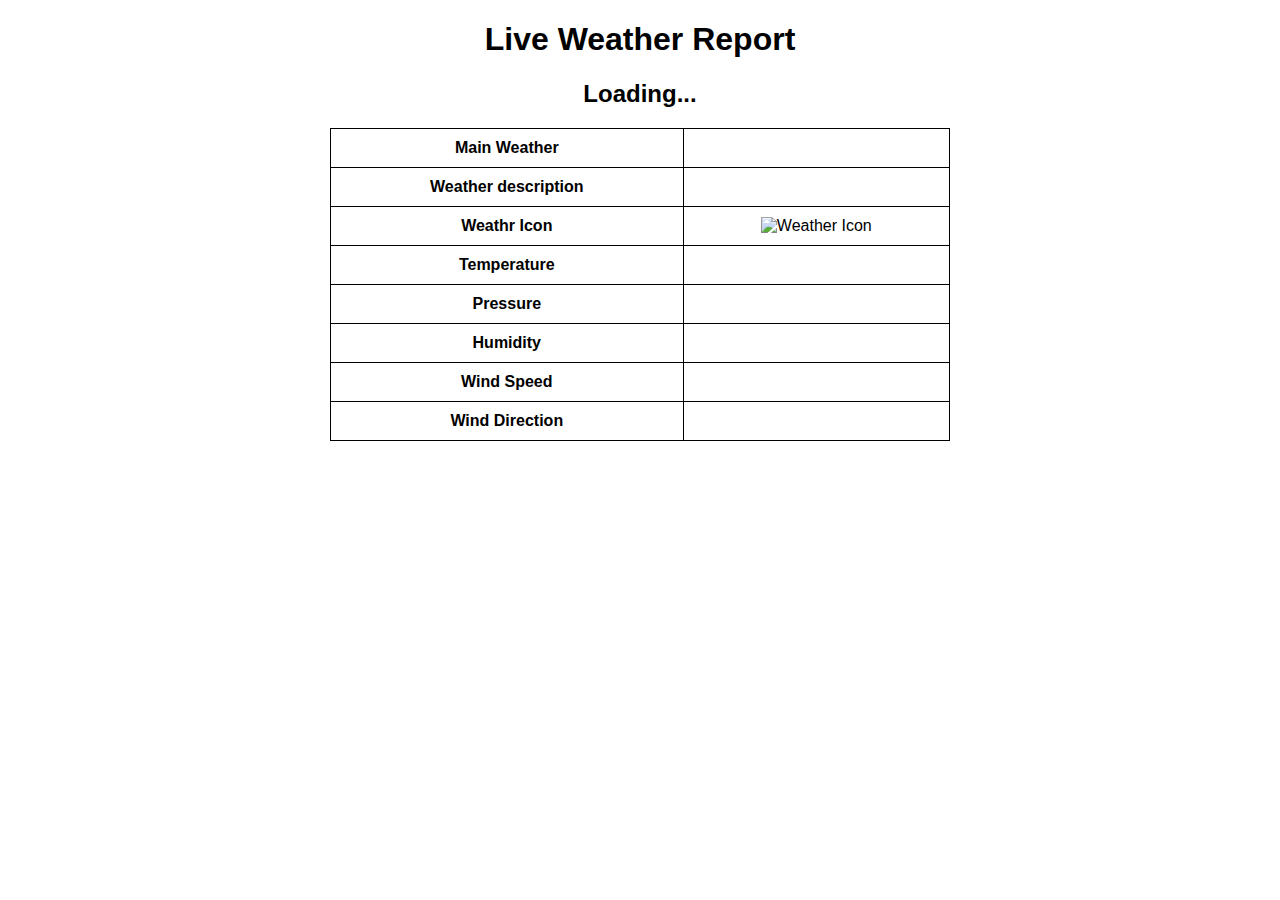
==== index.html @ c55336bb "Changes the weather.html filename to index.html also added some description for README.md" ====
<!DOCTYPE html>
<html lang="en">
<head>
    <meta charset="UTF-8">
    <meta name="viewport" content="width=device-width, initial-scale=1.0">
    <title>Live Weather</title>
    <script>
        document.addEventListener("DOMContentLoaded", function() {
            const apiKey = "071b7ec6ddd1b7c6169502a2ba2e6e78";
            const city = "Tikathali";
            const apiUrl = `https://api.openweathermap.org/data/2.5/weather?q=${city}&appid=${apiKey}`;

            fetch(apiUrl) .then(Response => Response.json()) .then(data => {
                document.getElementById("city").innerText = data.name;
                document.getElementById("date").innerText = new Date().toLocaleDateString();
                document.getElementById("main-weather").innerText = data.weather[0].main;
                document.getElementById("weather-desc").innerText = data.weather[0].description;
                document.getElementById("weather-icon").src = `https://openweathermap.org/img/wn/${data.weather[0].icon}@2x.png`;
                document.getElementById("temp").innerText = (data.main.temp - 273.15).toFixed(0)  + "°C";
                document.getElementById("pressure").innerText = data.main.pressure + "hPa";
                document.getElementById("humidity").innerText = data.main.humidity + "%";
                document.getElementById("wind-speed").innerText = data.wind.speed + "m/s";
                document.getElementById("wind-direction").innerText = data.wind.deg + "°";
            })

            .catch(error => console.error("Error fetching weather data", error));
            
        });
    </script>
    <style>
    body { font-family: Arial, sans-serif; text-align: center; margin: 20px; }
    table { margin: auto; border-collapse: collapse; width: 50%; }
    td, th { border: 1px solid black; padding: 10px; }
    img { width: 50px; height: 50px; }
</style>
</head>
<body>
    
    <h1>Live Weather Report</h1>
    <h2 id="city">Loading...</h2>
    <p id="date"></p>
    <table>
        <tr><th>Main Weather</th><td id="main-weather"></td></tr>
        <tr><th>Weather description</th><p><td id="weather-desc"></td></p></tr>
        <tr><th>Weathr Icon</th><td><img src="" alt="Weather Icon" id="weather-icon"></td></tr>
        <tr><th>Temperature</th><td id="temp"></td></tr>
        <tr><th>Pressure</th><td id="pressure"></td></tr>
        <tr><th>Humidity</th><td id="humidity"></td></tr>
        <tr><th>Wind Speed</th><td id="wind-speed"></td></tr>
        <tr><th>Wind Direction</th><td id="wind-direction"></td></tr>
    </table>
</body>
</html>
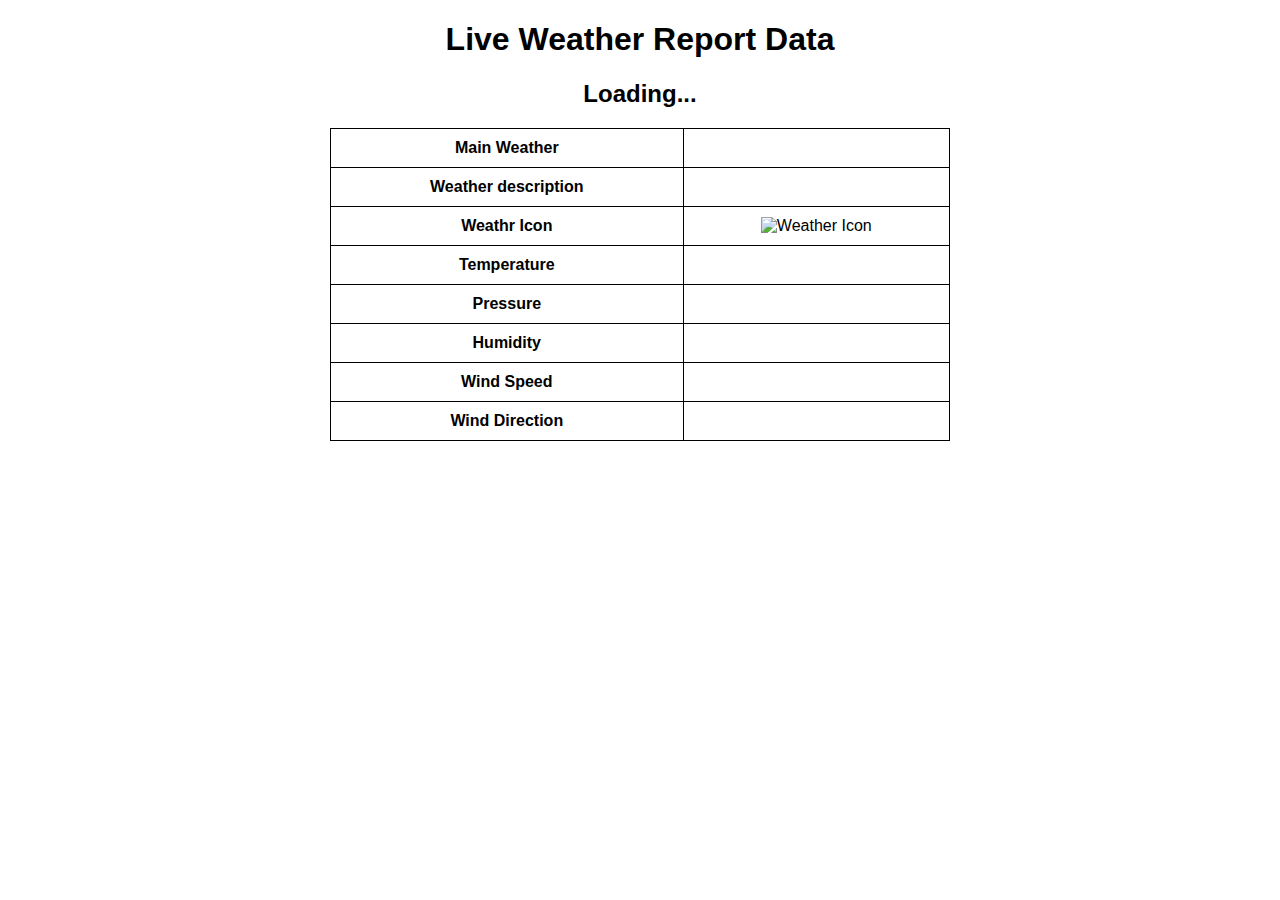
==== commit 4015e95e: "Updated some text" ====
--- a/index.html
+++ b/index.html
@@ -36,7 +36,7 @@
 </head>
 <body>
     
-    <h1>Live Weather Report</h1>
+    <h1>Live Weather Report Data</h1>
     <h2 id="city">Loading...</h2>
     <p id="date"></p>
     <table>
